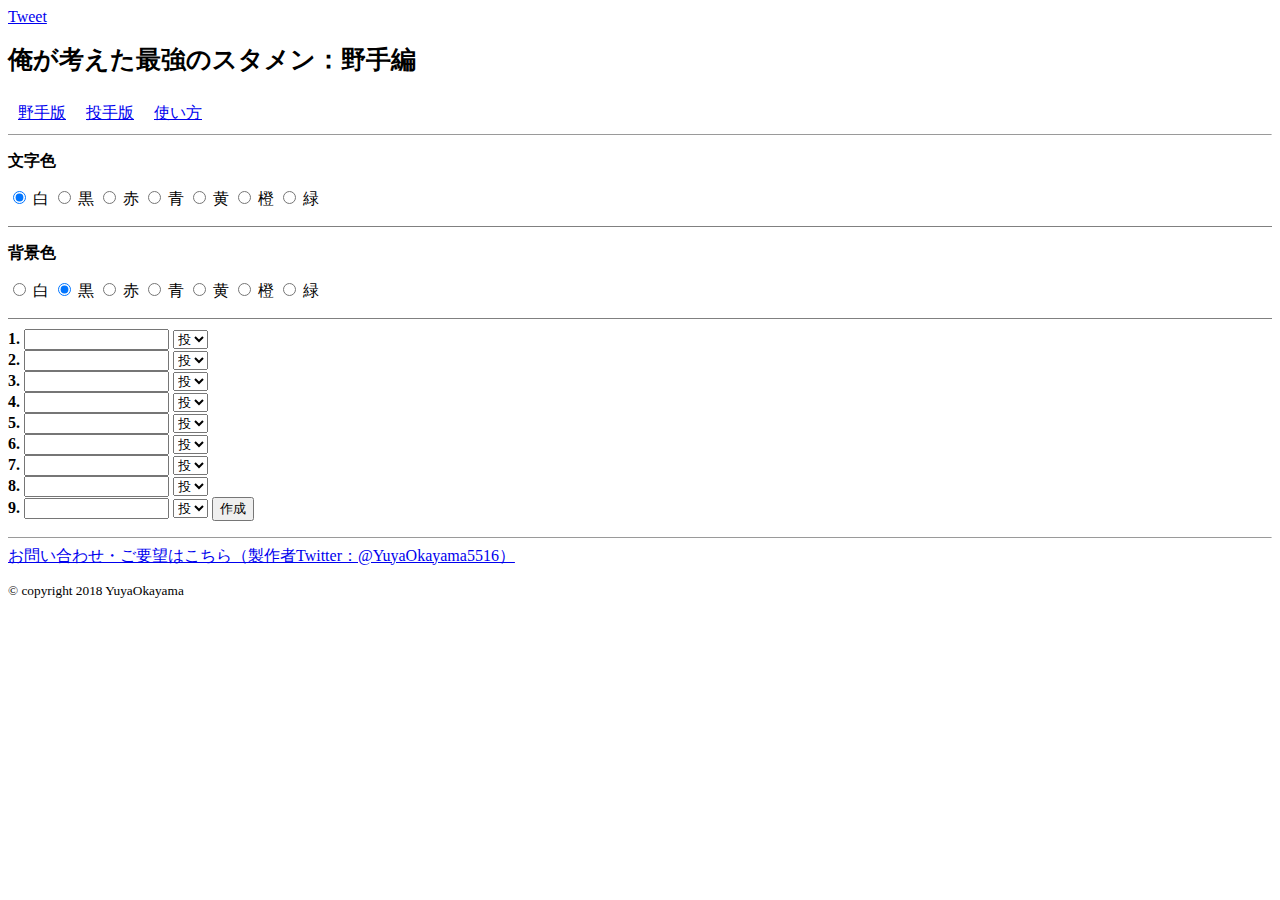
==== index.html @ aa3b5187 "update" ====
<!DOCTYPE = html>
<html lang = "ja">
	<head>
		<script src="http://ajax.googleapis.com/ajax/libs/jquery/1.7.0/jquery.min.js"></script>
		<link rel="stylesheet" type="text/css" href="style.css">
		<meta name="viewport" content="width=device-width, initial-scale=1.0">
		<a href="https://twitter.com/share?ref_src=twsrc%5Etfw" class="twitter-share-button" data-url="https://yuyaokayama.github.io/BaseballOrder/" data-show-count="false">Tweet</a><script async src="https://platform.twitter.com/widgets.js" charset="utf-8"></script>
		<meta charset=utf-8>	
		<title>BaseballOrder</title>
		<h1 class='phone_head'>俺が考えた最強のスタメン<br>&nbsp;&nbsp;&nbsp;&nbsp;～野手編～</h1>
		<h1 class='head'>俺が考えた最強のスタメン：野手編</h1>
		<nav class="head_menu">
			<li><a class="header_fielder" href="index.html">野手版</a></li>
			<li><a class="header_pitcher" href="pitcher/index.html">投手版</a></li>
			<li><a class="header_use" href="howtouse/index.html">使い方</a></li>
		</nav>
	    <style>
	      #canvas {
	        background: white;
	      }
    	</style>
    </head>			
	<body>
		<div class='colorconf'>
			<Hr Size="1">
			<p class='title'>文字色</p>
			<form id="color">
				<input name="color" type="radio" value="white" checked="checked"> 白
				<input name="color" type="radio" value="black"> 黒
				<input name="color" type="radio" value="red"> 赤
				<input name="color" type="radio" value="blue"> 青
				<input name="color" type="radio" value="yellow"> 黄
				<input name="color" type="radio" value="orange"> 橙
				<input name="color" type="radio" value="green"> 緑
			</form>
		</div>
		<div class='colorconf'><p class='title'>背景色</p>
			<form id="bcolor">
				<input name="bcolor" type="radio" value="white"> 白
				<input name="bcolor" type="radio" value="black" checked="checked"> 黒
				<input name="bcolor" type="radio" value="red"> 赤
				<input name="bcolor" type="radio" value="blue"> 青
				<input name="bcolor" type="radio" value="yellow"> 黄
				<input name="bcolor" type="radio" value="orange"> 橙
				<input name="bcolor" type="radio" value="green"> 緑
			</form>
		</div>
		<div class='input'>
		<tr>
			<form class="form" name="form1" id="id_form1" action="">
    		<td align="left"><b> 1.</b></td>
    		<td><input type="text" name="1" id="batter_1" size="15" maxlength="20"></td>
    		<td><select name="position" id="position_1">
					<option value="投">投</option>
					<option value="捕">捕</option>
					<option value="一">一</option>
					<option value="二">二</option>					
					<option value="三">三</option>
					<option value="遊">遊</option>
					<option value="左">左</option>
					<option value="中">中</option>
					<option value="右">右</option>
				</select>
			</td>
    		<br>
    		<td align="left"><b> 2.</b></td>
    		<td><input type="text" name="2" id="batter_2" size=15 maxlength="20"></td>
    		<td><select name="position" id="position_2">
					<option value="投">投</option>
					<option value="捕">捕</option>
					<option value="一">一</option>
					<option value="二">二</option>					
					<option value="三">三</option>
					<option value="遊">遊</option>
					<option value="左">左</option>
					<option value="中">中</option>
					<option value="右">右</option>
				</select>
			</td>    		
    		<br>
    		<td align="left"><b> 3.</b></td>	
    		<td><input type="text" name="3" id="batter_3" size="15" maxlength="20"></td>
    		<td><select name="position" id="position_3">
					<option value="投">投</option>
					<option value="捕">捕</option>
					<option value="一">一</option>
					<option value="二">二</option>					
					<option value="三">三</option>
					<option value="遊">遊</option>
					<option value="左">左</option>
					<option value="中">中</option>
					<option value="右">右</option>
				</select>
			</td>    		
    		<br>
    		<td align="left"><b> 4.</b></td>	
    		<td><input type="text" name="4" id="batter_4" size="15" maxlength="20"></td>
    		<td><select name="position" id="position_4">
					<option value="投">投</option>
					<option value="捕">捕</option>
					<option value="一">一</option>
					<option value="二">二</option>					
					<option value="三">三</option>
					<option value="遊">遊</option>
					<option value="左">左</option>
					<option value="中">中</option>
					<option value="右">右</option>
				</select>
			</td>
    		<br>
    		<td align="left"><b> 5.</b></td>	
    		<td><input type="text" name="5" id="batter_5" size="15" maxlength="20"></td>
    		<td><select name="position" id="position_5">
					<option value="投">投</option>
					<option value="捕">捕</option>
					<option value="一">一</option>
					<option value="二">二</option>					
					<option value="三">三</option>
					<option value="遊">遊</option>
					<option value="左">左</option>
					<option value="中">中</option>
					<option value="右">右</option>
				</select>
			</td>
    		<br>
    		<td align="left"><b> 6.</b></td>	
    		<td><input type="text" name="6" id="batter_6" size="15" maxlength="20"></td>
    		<td><select name="position" id="position_6">
					<option value="投">投</option>
					<option value="捕">捕</option>
					<option value="一">一</option>
					<option value="二">二</option>					
					<option value="三">三</option>
					<option value="遊">遊</option>
					<option value="左">左</option>
					<option value="中">中</option>
					<option value="右">右</option>
				</select>
			</td>    		
    		<br>
    		<td align="left"><b> 7.</b></td>	
    		<td><input type="text" name="7" id="batter_7" size="15" maxlength="20"></td>
    		<td><select name="position" id="position_7">
					<option value="投">投</option>
					<option value="捕">捕</option>
					<option value="一">一</option>
					<option value="二">二</option>					
					<option value="三">三</option>
					<option value="遊">遊</option>
					<option value="左">左</option>
					<option value="中">中</option>
					<option value="右">右</option>
				</select>
			</td>    		
    		<br>
    		<td align="left"><b> 8.</b></td>	
    		<td><input type="text" name="8" id="batter_8" size="15" maxlength="20"></td>
    		<td><select name="position" id="position_8">
					<option value="投">投</option>
					<option value="捕">捕</option>
					<option value="一">一</option>
					<option value="二">二</option>					
					<option value="三">三</option>
					<option value="遊">遊</option>
					<option value="左">左</option>
					<option value="中">中</option>
					<option value="右">右</option>
				</select>
			</td>    		
    		<br>
    		<td align="left"><b> 9.</b></td>	
    		<td><input type="text" name="9" id="batter_9" size="15" maxlength="20"></td>
    		<td><select name="position" id="position_9">
					<option value="投">投</option>
					<option value="捕">捕</option>
					<option value="一">一</option>
					<option value="二">二</option>					
					<option value="三">三</option>
					<option value="遊">遊</option>
					<option value="左">左</option>
					<option value="中">中</option>
					<option value="右">右</option>
				</select>
			</td>
			<input type="button" value="作成" onclick="onButtonClick()" />
			</form>
		</tr>
		</div>
		<div class="img">
			<img id="newImg">
			<input type="button" value="保存" class="save_button" onclick="saveCanvas('jpeg');" />
		</div>
		<br>
		
		<canvas id="canvas" width="320" height="480"></canvas>
		<script type="text/javascript">
			function onButtonClick() {
				var cvs = document.getElementById("canvas");
				var ctx = cvs.getContext("2d");
				var num1 = "1."
				var batter1 =document.forms.id_form1.batter_1.value;
				var position1 = document.forms.id_form1.position_1.value;

				var num2 = "2."
				var batter2 =document.forms.id_form1.batter_2.value;
				var position2 = document.forms.id_form1.position_2.value;

				var num3 = "3."
				var batter3 =document.forms.id_form1.batter_3.value;
				var position3 = document.forms.id_form1.position_3.value

				var num4 = "4."
				var batter4 =document.forms.id_form1.batter_4.value;
				var position4 = document.forms.id_form1.position_4.value;

				var num5 = "5."
				var batter5 =document.forms.id_form1.batter_5.value;
				var position5 = document.forms.id_form1.position_5.value;

				var num6 = "6."
				var batter6 =document.forms.id_form1.batter_6.value;
				var position6 = document.forms.id_form1.position_6.value;

				var num7 = "7."
				var batter7 =document.forms.id_form1.batter_7.value;
				var position7 = document.forms.id_form1.position_7.value;

				var num8 = "8."
				var batter8 =document.forms.id_form1.batter_8.value;
				var position8 = document.forms.id_form1.position_8.value;

				var num9 = "9."
				var batter9 =document.forms.id_form1.batter_9.value;
				var position9 = document.forms.id_form1.position_9.value;

				var back = document.getElementById( "bcolor" ) ;
				var backgroundcolor = back.bcolor;
				var bc = backgroundcolor.value ;				

				ctx.fillStyle = bc;//背景色
				ctx.fillRect(0,0,320,480);//全体に反映

				var element = document.getElementById( "color" ) ;
				var radioNodeList = element.color;
				var fs = radioNodeList.value ;

				ctx.font = "40px Arial"; //フォントを指定
				ctx.fillStyle = fs; //塗り潰し色
				//ctx.fillText(txt,10,100,100); //テキストの最大幅を100pxに指定
				//ctx.strokeStyle = "blue"; //輪郭線の色を青に
				//ctx.strokeText(txt,10,150);     //テキスト輪郭を描画
				ctx.fillText(num1,10,50,100);      //テキストを塗り潰しで描画
				ctx.strokeText(num1,10,50,100)
				ctx.fillText(position1,50,50,100);
				ctx.strokeText(position1,50,50,100);
				ctx.fillText(batter1,150,50,100);
				ctx.strokeText(batter1,150,50,100);

				ctx.fillText(num2,10,100,100);      
				ctx.strokeText(num2,10,100,100)
				ctx.fillText(position2,50,100,100);
				ctx.strokeText(position2,50,100,100);
				ctx.fillText(batter2,150,100,100);
				ctx.strokeText(batter2,150,100,100);

				ctx.fillText(num3,10,150,100);      
				ctx.strokeText(num3,10,150,100)
				ctx.fillText(position3,50,150,100);
				ctx.strokeText(position3,50,150,100);
				ctx.fillText(batter3,150,150,100);
				ctx.strokeText(batter3,150,150,100);

				ctx.fillText(num4,10,200,100);      
				ctx.strokeText(num4,10,200,100)
				ctx.fillText(position4,50,200,100);
				ctx.strokeText(position4,50,200,100);
				ctx.fillText(batter4,150,200,100);
				ctx.strokeText(batter4,150,200,100);

				ctx.fillText(num5,10,250,100);      
				ctx.strokeText(num5,10,250,100)
				ctx.fillText(position5,50,250,100);
				ctx.strokeText(position5,50,250,100);
				ctx.fillText(batter5,150,250,100);
				ctx.strokeText(batter5,150,250,100);

				ctx.fillText(num6,10,300,100);      
				ctx.strokeText(num6,10,300,100)
				ctx.fillText(position6,50,300,100);
				ctx.strokeText(position6,50,300,100);
				ctx.fillText(batter6,150,300,100);
				ctx.strokeText(batter6,150,300,100);

				ctx.fillText(num7,10,350,100);     
				ctx.strokeText(num7,10,350,100)
				ctx.fillText(position7,50,350,100);
				ctx.strokeText(position7,50,350,100);
				ctx.fillText(batter7,150,350,100);
				ctx.strokeText(batter7,150,350,100);

				ctx.fillText(num8,10,400,100);    
				ctx.strokeText(num8,10,400,100)
				ctx.fillText(position8,50,400,100);
				ctx.strokeText(position8,50,400,100);
				ctx.fillText(batter8,150,400,100);
				ctx.strokeText(batter8,150,400,100);

				ctx.fillText(num9,10,450,100); 
				ctx.strokeText(num9,10,450,100)
				ctx.fillText(position9,50,450,100);
				ctx.strokeText(position9,50,450,100);
				ctx.fillText(batter9,150,450,100);
				ctx.strokeText(batter9,150,450,100);

				var jpeg = canvas.toDataURL("image/jpeg");
			  　document.getElementById("newImg").src = jpeg;

			  	$('.save_button').css('display','block');				
			}

							// canvas上のイメージを保存
				function saveCanvas(saveType, cvs, jpeg){
				    

				    var fileName = "order.jpeg";
				    var base64 = canvas.toDataURL("image/jpeg");
				    // base64データをblobに変換
				    var blob = Base64toBlob(base64);
				    // blobデータをa要素を使ってダウンロード
				    saveBlob(blob, fileName);
				}
				 
				// Base64データをBlobデータに変換
				function Base64toBlob(base64)
				{
				    // カンマで分割して以下のようにデータを分ける
				    // tmp[0] : データ形式（data:image/png;base64）
				    // tmp[1] : base64データ（iVBORw0k～）
				    var tmp = base64.split(',');
				    // base64データの文字列をデコード
				    var data = atob(tmp[1]);
				    // tmp[0]の文字列（data:image/png;base64）からコンテンツタイプ（image/png）部分を取得
					var mime = tmp[0].split(':')[1].split(';')[0];
				    //  1文字ごとにUTF-16コードを表す 0から65535 の整数を取得
					var buf = new Uint8Array(data.length);
					for (var i = 0; i < data.length; i++) {
				        buf[i] = data.charCodeAt(i);
				    }
				    // blobデータを作成
					var blob = new Blob([buf], { type: mime });
				    return blob;
				}
				 
				// 画像のダウンロード
				function saveBlob(blob, fileName)
				{
				    var url = (window.URL || window.webkitURL);
				    // ダウンロード用のURL作成
				    var dataUrl = url.createObjectURL(blob);
				    // イベント作成
				    var event = document.createEvent("MouseEvents");
				    event.initMouseEvent("click", true, false, window, 0, 0, 0, 0, 0, false, false, false, false, 0, null);
				    // a要素を作成
				    var a = document.createElementNS("http://www.w3.org/1999/xhtml", "a");
				    // ダウンロード用のURLセット
				    a.href = dataUrl;
				    // ファイル名セット
				    a.download = fileName;
				    // イベントの発火
				    a.dispatchEvent(event);
				}

		</script>		
	</body>
	<footer>
		<Hr Size="1">
		<a href="https://twitter.com/yuyaokayama5516">お問い合わせ・ご要望はこちら（製作者Twitter：@YuyaOkayama5516）</a>
  		<p><small>&copy; copyright 2018 YuyaOkayama</small></p>
	</footer>
</html>
---- style.css ----
h1
{
	text-align: left;
	font-size: 25;
}

.title
{
	font-weight: bold; 
}

.colorconf
{
	border-bottom: solid 1px gray;
	clear: left;
}

.input
{
	padding-top: 10px;
}

canvas
{
	display: none;
}

.phone_head
{
	display: block;
}

.head
{
	display: none;
}

.save_button
{
	display: none;
}

nav>  li {
	list-style: none;
	float:left;
	padding:10px 10px;
	color:#ffffff;
}



.foot_use
{
	position: absolute;
	bottom: 0;
}

@media screen and (min-width: 600px) {
.phone_head{
	display: none;
	float: left;
}
.head
{
	display: block;
}
.form{
		float: left;
		padding-right: 20px;
		font-size: none;
	}
.save_button
{
	float: left;
	position: absolute;
	bottom: 0px;
	right: -50px;
}
.img
{
	float: left;
	position: relative;
}
footer
	{
	clear: left;
	}
}
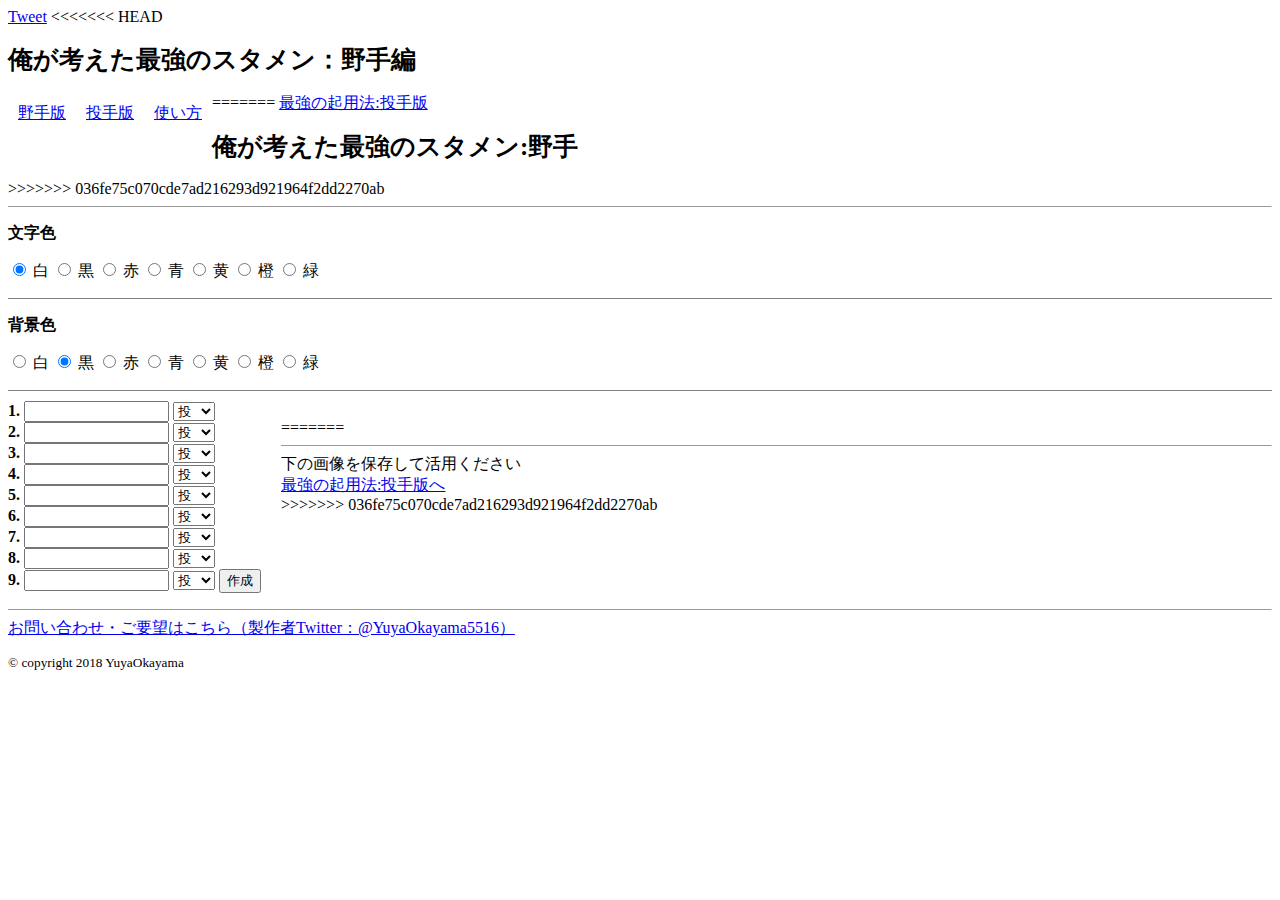
==== commit d52a9268: "衝突対応" ====
--- a/index.html
+++ b/index.html
@@ -5,6 +5,7 @@
 		<link rel="stylesheet" type="text/css" href="style.css">
 		<meta name="viewport" content="width=device-width, initial-scale=1.0">
 		<a href="https://twitter.com/share?ref_src=twsrc%5Etfw" class="twitter-share-button" data-url="https://yuyaokayama.github.io/BaseballOrder/" data-show-count="false">Tweet</a><script async src="https://platform.twitter.com/widgets.js" charset="utf-8"></script>
+<<<<<<< HEAD
 		<meta charset=utf-8>	
 		<title>BaseballOrder</title>
 		<h1 class='phone_head'>俺が考えた最強のスタメン<br>&nbsp;&nbsp;&nbsp;&nbsp;～野手編～</h1>
@@ -14,6 +15,12 @@
 			<li><a class="header_pitcher" href="pitcher/index.html">投手版</a></li>
 			<li><a class="header_use" href="howtouse/index.html">使い方</a></li>
 		</nav>
+=======
+		<meta charset=utf-8>
+		<a href="pitcher/index.html">最強の起用法:投手版</a>	
+		<title>BaseballOrder</title>
+		<h1>俺が考えた最強のスタメン:野手</h1>
+>>>>>>> 036fe75c070cde7ad216293d921964f2dd2270ab
 	    <style>
 	      #canvas {
 	        background: white;
@@ -60,6 +67,7 @@
 					<option value="左">左</option>
 					<option value="中">中</option>
 					<option value="右">右</option>
+					<option value="DH">DH</option>
 				</select>
 			</td>
     		<br>
@@ -75,6 +83,7 @@
 					<option value="左">左</option>
 					<option value="中">中</option>
 					<option value="右">右</option>
+					<option value="DH">DH</option>
 				</select>
 			</td>    		
     		<br>
@@ -90,6 +99,7 @@
 					<option value="左">左</option>
 					<option value="中">中</option>
 					<option value="右">右</option>
+					<option value="DH">DH</option>
 				</select>
 			</td>    		
     		<br>
@@ -105,6 +115,7 @@
 					<option value="左">左</option>
 					<option value="中">中</option>
 					<option value="右">右</option>
+					<option value="DH">DH</option>
 				</select>
 			</td>
     		<br>
@@ -120,6 +131,7 @@
 					<option value="左">左</option>
 					<option value="中">中</option>
 					<option value="右">右</option>
+					<option value="DH">DH</option>
 				</select>
 			</td>
     		<br>
@@ -135,6 +147,7 @@
 					<option value="左">左</option>
 					<option value="中">中</option>
 					<option value="右">右</option>
+					<option value="DH">DH</option>
 				</select>
 			</td>    		
     		<br>
@@ -150,6 +163,7 @@
 					<option value="左">左</option>
 					<option value="中">中</option>
 					<option value="右">右</option>
+					<option value="DH">DH</option>
 				</select>
 			</td>    		
     		<br>
@@ -165,6 +179,7 @@
 					<option value="左">左</option>
 					<option value="中">中</option>
 					<option value="右">右</option>
+					<option value="DH">DH</option>
 				</select>
 			</td>    		
     		<br>
@@ -180,6 +195,7 @@
 					<option value="左">左</option>
 					<option value="中">中</option>
 					<option value="右">右</option>
+					<option value="DH">DH</option>
 				</select>
 			</td>
 			<input type="button" value="作成" onclick="onButtonClick()" />
@@ -318,6 +334,7 @@
 			  	$('.save_button').css('display','block');				
 			}
 
+<<<<<<< HEAD
 							// canvas上のイメージを保存
 				function saveCanvas(saveType, cvs, jpeg){
 				    
@@ -371,6 +388,14 @@
 				}
 
 		</script>		
+=======
+		</script>
+		<Hr Size="1">
+		<div>下の画像を保存して活用ください</div>
+		<div><img id="newImg"></div>
+		<a href="pitcher/index.html">最強の起用法:投手版へ</a>	
+		<div><img id="newImg"></div>		
+>>>>>>> 036fe75c070cde7ad216293d921964f2dd2270ab
 	</body>
 	<footer>
 		<Hr Size="1">
--- a/style.css
+++ b/style.css
@@ -1,88 +1,88 @@
-h1
-{
-	text-align: left;
-	font-size: 25;
-}
-
-.title
-{
-	font-weight: bold; 
-}
-
-.colorconf
-{
-	border-bottom: solid 1px gray;
-	clear: left;
-}
-
-.input
-{
-	padding-top: 10px;
-}
-
-canvas
-{
-	display: none;
-}
-
-.phone_head
-{
-	display: block;
-}
-
-.head
-{
-	display: none;
-}
-
-.save_button
-{
-	display: none;
-}
-
-nav>  li {
-	list-style: none;
-	float:left;
-	padding:10px 10px;
-	color:#ffffff;
-}
-
-
-
-.foot_use
-{
-	position: absolute;
-	bottom: 0;
-}
-
-@media screen and (min-width: 600px) {
-.phone_head{
-	display: none;
-	float: left;
-}
-.head
-{
-	display: block;
-}
-.form{
-		float: left;
-		padding-right: 20px;
-		font-size: none;
-	}
-.save_button
-{
-	float: left;
-	position: absolute;
-	bottom: 0px;
-	right: -50px;
-}
-.img
-{
-	float: left;
-	position: relative;
-}
-footer
-	{
-	clear: left;
-	}
+h1
+{
+	text-align: left;
+	font-size: 25;
+}
+
+.title
+{
+	font-weight: bold; 
+}
+
+.colorconf
+{
+	border-bottom: solid 1px gray;
+	clear: left;
+}
+
+.input
+{
+	padding-top: 10px;
+}
+
+canvas
+{
+	display: none;
+}
+
+.phone_head
+{
+	display: block;
+}
+
+.head
+{
+	display: none;
+}
+
+.save_button
+{
+	display: none;
+}
+
+nav>  li {
+	list-style: none;
+	float:left;
+	padding:10px 10px;
+	color:#ffffff;
+}
+
+
+
+.foot_use
+{
+	position: absolute;
+	bottom: 0;
+}
+
+@media screen and (min-width: 600px) {
+.phone_head{
+	display: none;
+	float: left;
+}
+.head
+{
+	display: block;
+}
+.form{
+		float: left;
+		padding-right: 20px;
+		font-size: none;
+	}
+.save_button
+{
+	float: left;
+	position: absolute;
+	bottom: 0px;
+	right: -50px;
+}
+.img
+{
+	float: left;
+	position: relative;
+}
+footer
+	{
+	clear: left;
+	}
 }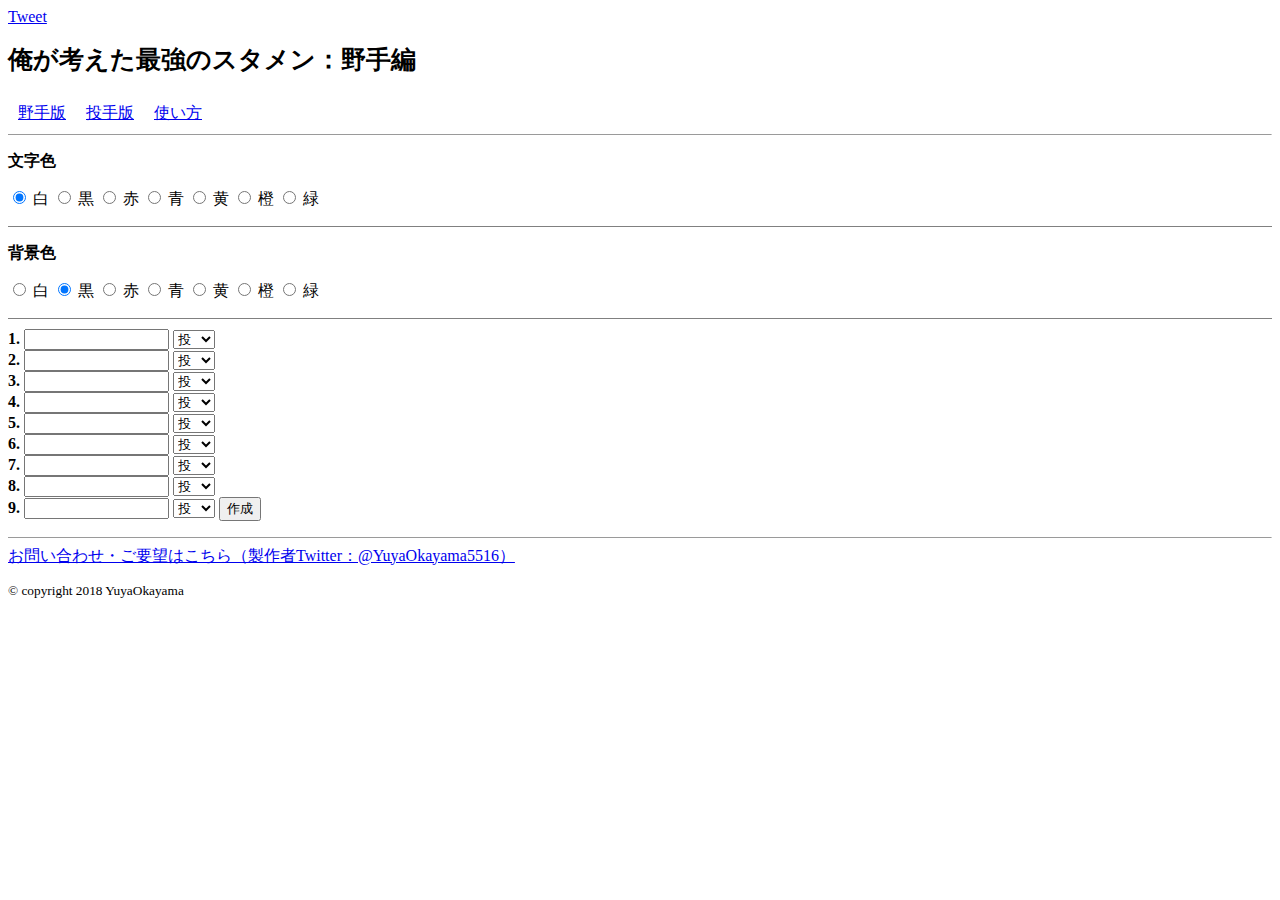
==== commit fe6c195d: "commit" ====
--- a/index.html
+++ b/index.html
@@ -5,7 +5,6 @@
 		<link rel="stylesheet" type="text/css" href="style.css">
 		<meta name="viewport" content="width=device-width, initial-scale=1.0">
 		<a href="https://twitter.com/share?ref_src=twsrc%5Etfw" class="twitter-share-button" data-url="https://yuyaokayama.github.io/BaseballOrder/" data-show-count="false">Tweet</a><script async src="https://platform.twitter.com/widgets.js" charset="utf-8"></script>
-<<<<<<< HEAD
 		<meta charset=utf-8>	
 		<title>BaseballOrder</title>
 		<h1 class='phone_head'>俺が考えた最強のスタメン<br>&nbsp;&nbsp;&nbsp;&nbsp;～野手編～</h1>
@@ -15,12 +14,7 @@
 			<li><a class="header_pitcher" href="pitcher/index.html">投手版</a></li>
 			<li><a class="header_use" href="howtouse/index.html">使い方</a></li>
 		</nav>
-=======
-		<meta charset=utf-8>
-		<a href="pitcher/index.html">最強の起用法:投手版</a>	
-		<title>BaseballOrder</title>
-		<h1>俺が考えた最強のスタメン:野手</h1>
->>>>>>> 036fe75c070cde7ad216293d921964f2dd2270ab
+		
 	    <style>
 	      #canvas {
 	        background: white;
@@ -333,12 +327,9 @@
 
 			  	$('.save_button').css('display','block');				
 			}
-
-<<<<<<< HEAD
 							// canvas上のイメージを保存
 				function saveCanvas(saveType, cvs, jpeg){
 				    
-
 				    var fileName = "order.jpeg";
 				    var base64 = canvas.toDataURL("image/jpeg");
 				    // base64データをblobに変換
@@ -387,15 +378,7 @@
 				    a.dispatchEvent(event);
 				}
 
-		</script>		
-=======
-		</script>
-		<Hr Size="1">
-		<div>下の画像を保存して活用ください</div>
-		<div><img id="newImg"></div>
-		<a href="pitcher/index.html">最強の起用法:投手版へ</a>	
-		<div><img id="newImg"></div>		
->>>>>>> 036fe75c070cde7ad216293d921964f2dd2270ab
+		</script>	
 	</body>
 	<footer>
 		<Hr Size="1">
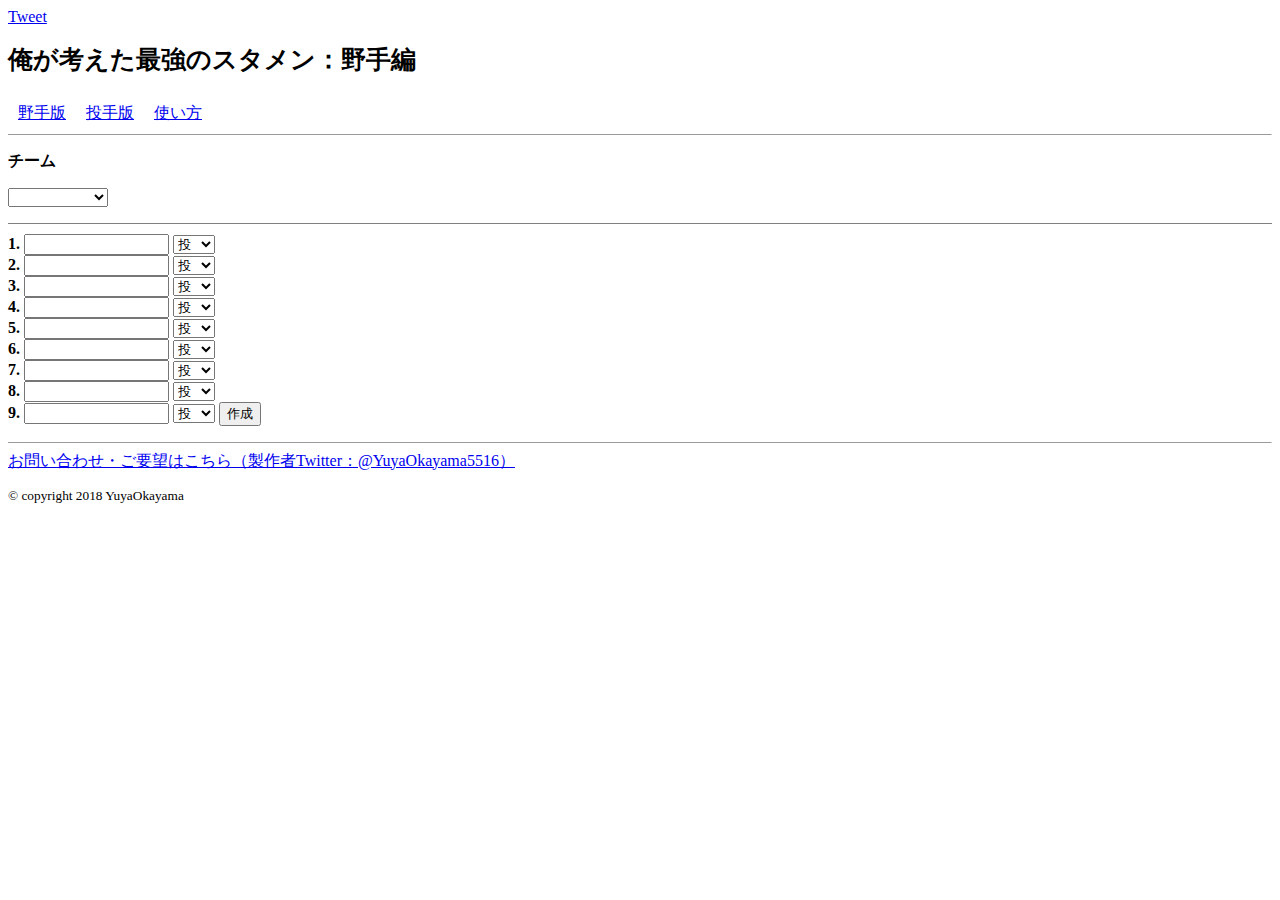
==== commit 697db0c2: "choose teams" ====
--- a/index.html
+++ b/index.html
@@ -24,26 +24,25 @@
 	<body>
 		<div class='colorconf'>
 			<Hr Size="1">
-			<p class='title'>文字色</p>
+			<p class='title'>チーム</p>
 			<form id="color">
-				<input name="color" type="radio" value="white" checked="checked"> 白
-				<input name="color" type="radio" value="black"> 黒
-				<input name="color" type="radio" value="red"> 赤
-				<input name="color" type="radio" value="blue"> 青
-				<input name="color" type="radio" value="yellow"> 黄
-				<input name="color" type="radio" value="orange"> 橙
-				<input name="color" type="radio" value="green"> 緑
-			</form>
-		</div>
-		<div class='colorconf'><p class='title'>背景色</p>
-			<form id="bcolor">
-				<input name="bcolor" type="radio" value="white"> 白
-				<input name="bcolor" type="radio" value="black" checked="checked"> 黒
-				<input name="bcolor" type="radio" value="red"> 赤
-				<input name="bcolor" type="radio" value="blue"> 青
-				<input name="bcolor" type="radio" value="yellow"> 黄
-				<input name="bcolor" type="radio" value="orange"> 橙
-				<input name="bcolor" type="radio" value="green"> 緑
+				<td>
+					<select name="color" id="cvscolor">
+						<option value="white,black"> </option>
+						<option value="#FFFFFF,#F97709">巨人</option>
+						<option value="#000000,#FFE201">阪神</option>
+						<option value="#FFFFFF,#FF2B06">広島</option>
+						<option value="#FFFFFF,#002569">中日</option>
+						<option value="#FFFFFF,#0055A5">横浜</optioon>
+						<option value="#0F1350,#00AB5C">ヤクルト</option>
+						<option value="#000000,#F5C700">ソフトバンク</option>
+						<option value="#E2D69E,#000019">オリックス</option>
+						<option value="#FFFFFF,#4C7B98">日本ハム</option>
+						<option value="#FFFFFF,#221815"> ロッテ</option>
+						<option value="#FFFFFF,#1F366A"> 西武</option>
+						<option value="#FFFFFF,#860010"> 楽天</option>
+					</select>
+				</td>
 			</form>
 		</div>
 		<div class='input'>
@@ -243,22 +242,16 @@
 				var batter9 =document.forms.id_form1.batter_9.value;
 				var position9 = document.forms.id_form1.position_9.value;
 
-				var back = document.getElementById( "bcolor" ) ;
-				var backgroundcolor = back.bcolor;
-				var bc = backgroundcolor.value ;				
-
+				var element = document.getElementById( "color" ) ;
+				var radioNodeList = element.color;
+				var bc = document.forms.color.cvscolor.value.split(',')[1];
 				ctx.fillStyle = bc;//背景色
 				ctx.fillRect(0,0,320,480);//全体に反映
 
-				var element = document.getElementById( "color" ) ;
-				var radioNodeList = element.color;
-				var fs = radioNodeList.value ;
-
+				var fs = document.forms.color.cvscolor.value.split(',')[0];
 				ctx.font = "40px Arial"; //フォントを指定
 				ctx.fillStyle = fs; //塗り潰し色
-				//ctx.fillText(txt,10,100,100); //テキストの最大幅を100pxに指定
-				//ctx.strokeStyle = "blue"; //輪郭線の色を青に
-				//ctx.strokeText(txt,10,150);     //テキスト輪郭を描画
+				
 				ctx.fillText(num1,10,50,100);      //テキストを塗り潰しで描画
 				ctx.strokeText(num1,10,50,100)
 				ctx.fillText(position1,50,50,100);
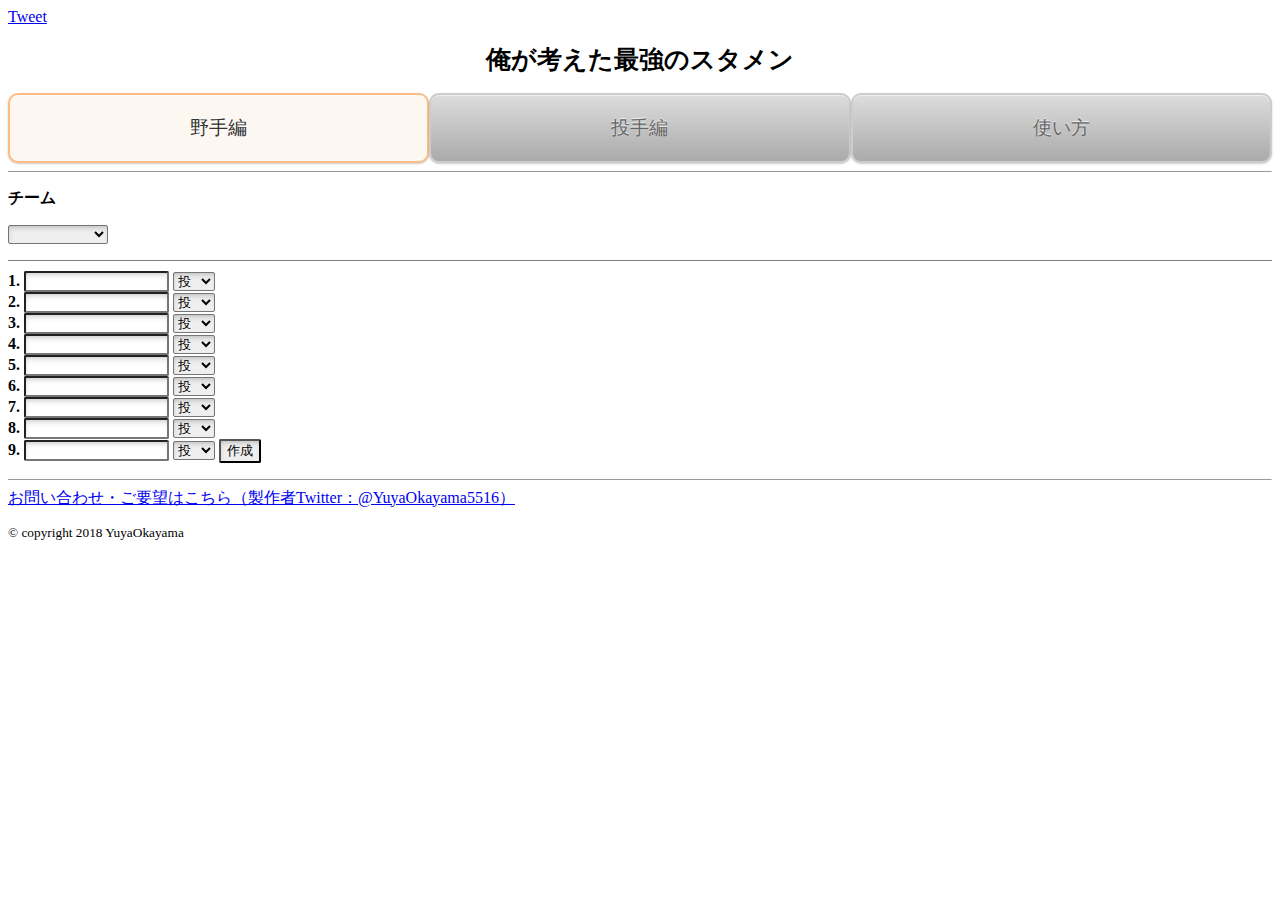
==== commit 5339b39b: "be like SPA" ====
--- a/index.html
+++ b/index.html
@@ -7,13 +7,13 @@
 		<a href="https://twitter.com/share?ref_src=twsrc%5Etfw" class="twitter-share-button" data-url="https://yuyaokayama.github.io/BaseballOrder/" data-show-count="false">Tweet</a><script async src="https://platform.twitter.com/widgets.js" charset="utf-8"></script>
 		<meta charset=utf-8>	
 		<title>BaseballOrder</title>
-		<h1 class='phone_head'>俺が考えた最強のスタメン<br>&nbsp;&nbsp;&nbsp;&nbsp;～野手編～</h1>
-		<h1 class='head'>俺が考えた最強のスタメン：野手編</h1>
-		<nav class="head_menu">
-			<li><a class="header_fielder" href="index.html">野手版</a></li>
-			<li><a class="header_pitcher" href="pitcher/index.html">投手版</a></li>
-			<li><a class="header_use" href="howtouse/index.html">使い方</a></li>
-		</nav>
+		<h1 class='phone_head'>俺が考えた最強のスタメン</h1>
+		<h1 class='head'>俺が考えた最強のスタメン</h1>
+		<div class="ChangeElem_Btn_Content">
+		      <button class="ChangeElem_Btn">野手編</button>
+		      <button class="ChangeElem_Btn">投手編</button>
+		      <button class="ChangeElem_Btn">使い方</button>
+    	</div>
 		
 	    <style>
 	      #canvas {
@@ -22,356 +22,724 @@
     	</style>
     </head>			
 	<body>
-		<div class='colorconf'>
-			<Hr Size="1">
-			<p class='title'>チーム</p>
-			<form id="color">
-				<td>
-					<select name="color" id="cvscolor">
-						<option value="white,black"> </option>
-						<option value="#FFFFFF,#F97709">巨人</option>
-						<option value="#000000,#FFE201">阪神</option>
-						<option value="#FFFFFF,#FF2B06">広島</option>
-						<option value="#FFFFFF,#002569">中日</option>
-						<option value="#FFFFFF,#0055A5">横浜</optioon>
-						<option value="#0F1350,#00AB5C">ヤクルト</option>
-						<option value="#000000,#F5C700">ソフトバンク</option>
-						<option value="#E2D69E,#000019">オリックス</option>
-						<option value="#FFFFFF,#4C7B98">日本ハム</option>
-						<option value="#FFFFFF,#221815"> ロッテ</option>
-						<option value="#FFFFFF,#1F366A"> 西武</option>
-						<option value="#FFFFFF,#860010"> 楽天</option>
-					</select>
-				</td>
-			</form>
+	<!--////////
+		//野手//
+		/////// -->
+		<div>
+			<div class="ChangeElem_Panel">
+				<div class='colorconf'>
+					<Hr Size="1">
+					<p class='title'>チーム</p>
+					<form id="color">
+						<td>
+							<select name="color" id="cvscolor">
+								<option value="white,black"> </option>
+								<option value="#FFFFFF,#F97709">巨人</option>
+								<option value="#000000,#FFE201">阪神</option>
+								<option value="#FFFFFF,#FF2B06">広島</option>
+								<option value="#FFFFFF,#002569">中日</option>
+								<option value="#FFFFFF,#0055A5">横浜</optioon>
+								<option value="#0F1350,#00AB5C">ヤクルト</option>
+								<option value="#000000,#F5C700">ソフトバンク</option>
+								<option value="#E2D69E,#000019">オリックス</option>
+								<option value="#FFFFFF,#4C7B98">日本ハム</option>
+								<option value="#FFFFFF,#221815"> ロッテ</option>
+								<option value="#FFFFFF,#1F366A"> 西武</option>
+								<option value="#FFFFFF,#860010"> 楽天</option>
+							</select>
+						</td>
+					</form>
+				</div>
+				<div class='input'>
+				<tr>
+					<form class="form" name="form1" id="id_form1" action="">
+		    		<td align="left"><b> 1.</b></td>
+		    		<td><input type="text" name="1" id="batter_1" size="15" maxlength="20"></td>
+		    		<td><select name="position" id="position_1">
+							<option value="投">投</option>
+							<option value="捕">捕</option>
+							<option value="一">一</option>
+							<option value="二">二</option>					
+							<option value="三">三</option>
+							<option value="遊">遊</option>
+							<option value="左">左</option>
+							<option value="中">中</option>
+							<option value="右">右</option>
+							<option value="DH">DH</option>
+						</select>
+					</td>
+		    		<br>
+		    		<td align="left"><b> 2.</b></td>
+		    		<td><input type="text" name="2" id="batter_2" size=15 maxlength="20"></td>
+		    		<td><select name="position" id="position_2">
+							<option value="投">投</option>
+							<option value="捕">捕</option>
+							<option value="一">一</option>
+							<option value="二">二</option>					
+							<option value="三">三</option>
+							<option value="遊">遊</option>
+							<option value="左">左</option>
+							<option value="中">中</option>
+							<option value="右">右</option>
+							<option value="DH">DH</option>
+						</select>
+					</td>    		
+		    		<br>
+		    		<td align="left"><b> 3.</b></td>	
+		    		<td><input type="text" name="3" id="batter_3" size="15" maxlength="20"></td>
+		    		<td><select name="position" id="position_3">
+							<option value="投">投</option>
+							<option value="捕">捕</option>
+							<option value="一">一</option>
+							<option value="二">二</option>					
+							<option value="三">三</option>
+							<option value="遊">遊</option>
+							<option value="左">左</option>
+							<option value="中">中</option>
+							<option value="右">右</option>
+							<option value="DH">DH</option>
+						</select>
+					</td>    		
+		    		<br>
+		    		<td align="left"><b> 4.</b></td>	
+		    		<td><input type="text" name="4" id="batter_4" size="15" maxlength="20"></td>
+		    		<td><select name="position" id="position_4">
+							<option value="投">投</option>
+							<option value="捕">捕</option>
+							<option value="一">一</option>
+							<option value="二">二</option>					
+							<option value="三">三</option>
+							<option value="遊">遊</option>
+							<option value="左">左</option>
+							<option value="中">中</option>
+							<option value="右">右</option>
+							<option value="DH">DH</option>
+						</select>
+					</td>
+		    		<br>
+		    		<td align="left"><b> 5.</b></td>	
+		    		<td><input type="text" name="5" id="batter_5" size="15" maxlength="20"></td>
+		    		<td><select name="position" id="position_5">
+							<option value="投">投</option>
+							<option value="捕">捕</option>
+							<option value="一">一</option>
+							<option value="二">二</option>					
+							<option value="三">三</option>
+							<option value="遊">遊</option>
+							<option value="左">左</option>
+							<option value="中">中</option>
+							<option value="右">右</option>
+							<option value="DH">DH</option>
+						</select>
+					</td>
+		    		<br>
+		    		<td align="left"><b> 6.</b></td>	
+		    		<td><input type="text" name="6" id="batter_6" size="15" maxlength="20"></td>
+		    		<td><select name="position" id="position_6">
+							<option value="投">投</option>
+							<option value="捕">捕</option>
+							<option value="一">一</option>
+							<option value="二">二</option>					
+							<option value="三">三</option>
+							<option value="遊">遊</option>
+							<option value="左">左</option>
+							<option value="中">中</option>
+							<option value="右">右</option>
+							<option value="DH">DH</option>
+						</select>
+					</td>    		
+		    		<br>
+		    		<td align="left"><b> 7.</b></td>	
+		    		<td><input type="text" name="7" id="batter_7" size="15" maxlength="20"></td>
+		    		<td><select name="position" id="position_7">
+							<option value="投">投</option>
+							<option value="捕">捕</option>
+							<option value="一">一</option>
+							<option value="二">二</option>					
+							<option value="三">三</option>
+							<option value="遊">遊</option>
+							<option value="左">左</option>
+							<option value="中">中</option>
+							<option value="右">右</option>
+							<option value="DH">DH</option>
+						</select>
+					</td>    		
+		    		<br>
+		    		<td align="left"><b> 8.</b></td>	
+		    		<td><input type="text" name="8" id="batter_8" size="15" maxlength="20"></td>
+		    		<td><select name="position" id="position_8">
+							<option value="投">投</option>
+							<option value="捕">捕</option>
+							<option value="一">一</option>
+							<option value="二">二</option>					
+							<option value="三">三</option>
+							<option value="遊">遊</option>
+							<option value="左">左</option>
+							<option value="中">中</option>
+							<option value="右">右</option>
+							<option value="DH">DH</option>
+						</select>
+					</td>    		
+		    		<br>
+		    		<td align="left"><b> 9.</b></td>	
+		    		<td><input type="text" name="9" id="batter_9" size="15" maxlength="20"></td>
+		    		<td><select name="position" id="position_9">
+							<option value="投">投</option>
+							<option value="捕">捕</option>
+							<option value="一">一</option>
+							<option value="二">二</option>					
+							<option value="三">三</option>
+							<option value="遊">遊</option>
+							<option value="左">左</option>
+							<option value="中">中</option>
+							<option value="右">右</option>
+							<option value="DH">DH</option>
+						</select>
+					</td>
+					<input type="button" value="作成" onclick="onButtonClickFielder()" />
+					</form>
+				</tr>
+				</div>
+				<div class="img">
+					<img id="newImg">
+					<input type="button" value="保存" class="fielder_save_button" onclick="saveCanvas('jpeg');" />
+				</div>
+				<br>
+				
+				<canvas class="canvas" id="canvas" width="320" height="480"></canvas>
+				<script type="text/javascript">
+					$(function () {
+					  /*初期表示*/
+					  $('.ChangeElem_Panel').hide();
+					  $('.ChangeElem_Panel').eq(0).show();
+					  $('.ChangeElem_Btn').eq(0).addClass('is-active');
+					  /*クリックイベント*/
+					  $('.ChangeElem_Btn').each(function () {
+					    $(this).on('click', function () {
+					      var index = $('.ChangeElem_Btn').index(this);
+					      $('.ChangeElem_Btn').removeClass('is-active');
+					      $(this).addClass('is-active');
+					      $('.ChangeElem_Panel').hide();
+					      $('.ChangeElem_Panel').eq(index).show();
+					    });
+					  });
+					});
+
+
+					function onButtonClickFielder() {
+						var cvs = document.getElementById("canvas");
+						var ctx = cvs.getContext("2d");
+						var num1 = "1."
+						var batter1 =document.forms.id_form1.batter_1.value;
+						var position1 = document.forms.id_form1.position_1.value;
+
+						var num2 = "2."
+						var batter2 =document.forms.id_form1.batter_2.value;
+						var position2 = document.forms.id_form1.position_2.value;
+
+						var num3 = "3."
+						var batter3 =document.forms.id_form1.batter_3.value;
+						var position3 = document.forms.id_form1.position_3.value
+
+						var num4 = "4."
+						var batter4 =document.forms.id_form1.batter_4.value;
+						var position4 = document.forms.id_form1.position_4.value;
+
+						var num5 = "5."
+						var batter5 =document.forms.id_form1.batter_5.value;
+						var position5 = document.forms.id_form1.position_5.value;
+
+						var num6 = "6."
+						var batter6 =document.forms.id_form1.batter_6.value;
+						var position6 = document.forms.id_form1.position_6.value;
+
+						var num7 = "7."
+						var batter7 =document.forms.id_form1.batter_7.value;
+						var position7 = document.forms.id_form1.position_7.value;
+
+						var num8 = "8."
+						var batter8 =document.forms.id_form1.batter_8.value;
+						var position8 = document.forms.id_form1.position_8.value;
+
+						var num9 = "9."
+						var batter9 =document.forms.id_form1.batter_9.value;
+						var position9 = document.forms.id_form1.position_9.value;
+
+						var element = document.getElementById( "color" ) ;
+						var radioNodeList = element.color;
+						var bc = document.forms.color.cvscolor.value.split(',')[1];
+						ctx.fillStyle = bc;//背景色
+						ctx.fillRect(0,0,320,480);//全体に反映
+
+						var fs = document.forms.color.cvscolor.value.split(',')[0];
+						ctx.font = "40px Arial"; //フォントを指定
+						ctx.fillStyle = fs; //塗り潰し色
+						
+						ctx.fillText(num1,10,50,100);      //テキストを塗り潰しで描画
+						ctx.strokeText(num1,10,50,100)
+						ctx.fillText(position1,50,50,100);
+						ctx.strokeText(position1,50,50,100);
+						ctx.fillText(batter1,150,50,100);
+						ctx.strokeText(batter1,150,50,100);
+
+						ctx.fillText(num2,10,100,100);      
+						ctx.strokeText(num2,10,100,100)
+						ctx.fillText(position2,50,100,100);
+						ctx.strokeText(position2,50,100,100);
+						ctx.fillText(batter2,150,100,100);
+						ctx.strokeText(batter2,150,100,100);
+
+						ctx.fillText(num3,10,150,100);      
+						ctx.strokeText(num3,10,150,100)
+						ctx.fillText(position3,50,150,100);
+						ctx.strokeText(position3,50,150,100);
+						ctx.fillText(batter3,150,150,100);
+						ctx.strokeText(batter3,150,150,100);
+
+						ctx.fillText(num4,10,200,100);      
+						ctx.strokeText(num4,10,200,100)
+						ctx.fillText(position4,50,200,100);
+						ctx.strokeText(position4,50,200,100);
+						ctx.fillText(batter4,150,200,100);
+						ctx.strokeText(batter4,150,200,100);
+
+						ctx.fillText(num5,10,250,100);      
+						ctx.strokeText(num5,10,250,100)
+						ctx.fillText(position5,50,250,100);
+						ctx.strokeText(position5,50,250,100);
+						ctx.fillText(batter5,150,250,100);
+						ctx.strokeText(batter5,150,250,100);
+
+						ctx.fillText(num6,10,300,100);      
+						ctx.strokeText(num6,10,300,100)
+						ctx.fillText(position6,50,300,100);
+						ctx.strokeText(position6,50,300,100);
+						ctx.fillText(batter6,150,300,100);
+						ctx.strokeText(batter6,150,300,100);
+
+						ctx.fillText(num7,10,350,100);     
+						ctx.strokeText(num7,10,350,100)
+						ctx.fillText(position7,50,350,100);
+						ctx.strokeText(position7,50,350,100);
+						ctx.fillText(batter7,150,350,100);
+						ctx.strokeText(batter7,150,350,100);
+
+						ctx.fillText(num8,10,400,100);    
+						ctx.strokeText(num8,10,400,100)
+						ctx.fillText(position8,50,400,100);
+						ctx.strokeText(position8,50,400,100);
+						ctx.fillText(batter8,150,400,100);
+						ctx.strokeText(batter8,150,400,100);
+
+						ctx.fillText(num9,10,450,100); 
+						ctx.strokeText(num9,10,450,100)
+						ctx.fillText(position9,50,450,100);
+						ctx.strokeText(position9,50,450,100);
+						ctx.fillText(batter9,150,450,100);
+						ctx.strokeText(batter9,150,450,100);
+
+						var jpeg = canvas.toDataURL("image/jpeg");
+					  　document.getElementById("newImg").src = jpeg;
+
+					  	$('.fielder_save_button').css('display','block');				
+					}
+									// canvas上のイメージを保存
+						function saveCanvas(saveType, cvs, jpeg){
+						    
+						    var fileName = "order.jpeg";
+						    var base64 = canvas.toDataURL("image/jpeg");
+						    // base64データをblobに変換
+						    var blob = Base64toBlob(base64);
+						    // blobデータをa要素を使ってダウンロード
+						    saveBlob(blob, fileName);
+						}
+						 
+						// Base64データをBlobデータに変換
+						function Base64toBlob(base64)
+						{
+						    // カンマで分割して以下のようにデータを分ける
+						    // tmp[0] : データ形式（data:image/png;base64）
+						    // tmp[1] : base64データ（iVBORw0k～）
+						    var tmp = base64.split(',');
+						    // base64データの文字列をデコード
+						    var data = atob(tmp[1]);
+						    // tmp[0]の文字列（data:image/png;base64）からコンテンツタイプ（image/png）部分を取得
+							var mime = tmp[0].split(':')[1].split(';')[0];
+						    //  1文字ごとにUTF-16コードを表す 0から65535 の整数を取得
+							var buf = new Uint8Array(data.length);
+							for (var i = 0; i < data.length; i++) {
+						        buf[i] = data.charCodeAt(i);
+						    }
+						    // blobデータを作成
+							var blob = new Blob([buf], { type: mime });
+						    return blob;
+						}
+						 
+						// 画像のダウンロード
+						function saveBlob(blob, fileName)
+						{
+						    var url = (window.URL || window.webkitURL);
+						    // ダウンロード用のURL作成
+						    var dataUrl = url.createObjectURL(blob);
+						    // イベント作成
+						    var event = document.createEvent("MouseEvents");
+						    event.initMouseEvent("click", true, false, window, 0, 0, 0, 0, 0, false, false, false, false, 0, null);
+						    // a要素を作成
+						    var a = document.createElementNS("http://www.w3.org/1999/xhtml", "a");
+						    // ダウンロード用のURLセット
+						    a.href = dataUrl;
+						    // ファイル名セット
+						    a.download = fileName;
+						    // イベントの発火
+						    a.dispatchEvent(event);
+						}
+
+				</script>
+			</div>
+				<!--////////
+					//投手//
+					/////// -->
+			<div class="ChangeElem_Panel">
+				<div class='colorconf'>
+					<Hr Size="1">
+					<p class='title'>チーム</p>
+					<form id="color">
+						<td>
+							<select name="color" id="cvscolor">
+								<option value="white,black"> </option>
+								<option value="#FFFFFF,#F97709">巨人</option>
+								<option value="#000000,#FFE201">阪神</option>
+								<option value="#FFFFFF,#FF2B06">広島</option>
+								<option value="#FFFFFF,#002569">中日</option>
+								<option value="#FFFFFF,#0055A5">横浜</optioon>
+								<option value="#0F1350,#00AB5C">ヤクルト</option>
+								<option value="#000000,#F5C700">ソフトバンク</option>
+								<option value="#E2D69E,#000019">オリックス</option>
+								<option value="#FFFFFF,#4C7B98">日本ハム</option>
+								<option value="#FFFFFF,#221815"> ロッテ</option>
+								<option value="#FFFFFF,#1F366A"> 西武</option>
+								<option value="#FFFFFF,#860010"> 楽天</option>
+							</select>
+						</td>
+					</form>
+				</div>
+				<tr>
+				<div class='input'>
+					<form class="form" name="form2" id="id_form2" action="">
+					ローテーション
+					<br>
+		    		<td align="left"><b> 1.</b></td>
+		    		<td><input type="text" name="1" id="starter_1" size="15" maxlength="20"></td>
+		    		<td><select name="hand" id="hand_1">
+							<option value=""></option>
+							<option value="右">右</option>
+							<option value="左">左</option>
+						</select>
+					</td>
+					<br>
+					<td align="left"><b> 2.</b></td>
+		    		<td><input type="text" name="2" id="starter_2" size="15" maxlength="20"></td>
+		    		<td><select name="hand" id="hand_2">
+							<option value=""></option>
+							<option value="右">右</option>
+							<option value="左">左</option>
+						</select>
+					</td>
+					<br>
+					<td align="left"><b> 3.</b></td>
+		    		<td><input type="text" name="3" id="starter_3" size="15" maxlength="20"></td>
+		    		<td><select name="hand" id="hand_3">
+							<option value=""></option>
+							<option value="右">右</option>
+							<option value="左">左</option>
+						</select>
+					</td>
+					<br>
+					<td align="left"><b> 4.</b></td>
+		    		<td><input type="text" name="4" id="starter_4" size="15" maxlength="20"></td>
+		    		<td><select name="hand" id="hand_4">
+							<option value=""></option>
+							<option value="右">右</option>
+							<option value="左">左</option>
+						</select>
+					</td>
+					<br>
+					<td align="left"><b> 5.</b></td>
+		    		<td><input type="text" name="5" id="starter_5" size="15" maxlength="20"></td>
+		    		<td><select name="hand" id="hand_5">
+							<option value=""></option>
+							<option value="右">右</option>
+							<option value="左">左</option>
+						</select>
+					</td>
+					<br>
+					<td align="left"><b> 6.</b></td>
+		    		<td><input type="text" name="6" id="starter_6" size="15" maxlength="20"></td>
+		    		<td><select name="hand" id="hand_6">
+							<option value=""></option>
+							<option value="右">右</option>
+							<option value="左">左</option>
+						</select>
+					</td>
+					<br><br>
+					勝ち継投
+					<br>
+		    		<td align="left"><b> 7回.</b></td>
+		    		<td><input type="text" name="7" id="reliever_1" size="15" maxlength="20"></td>
+		    		<td><select name="hand" id="hand_7">
+							<option value=""></option>
+							<option value="右">右</option>
+							<option value="左">左</option>
+						</select>
+					</td>
+					<br>
+					<td align="left"><b> 8回.</b></td>
+		    		<td><input type="text" name="8" id="reliever_2" size="15" maxlength="20"></td>
+		    		<td><select name="hand" id="hand_8">
+							<option value=""></option>
+							<option value="右">右</option>
+							<option value="左">左</option>
+						</select>
+					</td>
+					<br>
+					<td align="left"><b> 9回.</b></td>
+		    		<td><input type="text" name="9" id="reliever_3" size="15" maxlength="20"></td>
+		    		<td><select name="hand" id="hand_9">
+							<option value=""></option>
+							<option value="右">右</option>
+							<option value="左">左</option>
+						</select>
+					</td>
+					<input type="button" value="作成" onclick="onButtonClickPitcher();" />
+					</form>
+				</div>
+			</tr>
+				<div class="img2">
+					<img id="newImg2">
+					<input type="button" value="保存" class="pitcher_save_button" onclick="saveCanvasPitcher('jpeg');" />
+				</div>
+				<canvas class="canvas" id="canvas2" width="320" height="480"></canvas>
+				<script type="text/javascript">
+					$(function () {
+					  /*初期表示*/
+					  $('.ChangeElem_Panel').hide();
+					  $('.ChangeElem_Panel').eq(0).show();
+					  $('.ChangeElem_Btn').eq(0).addClass('is-active');
+					  /*クリックイベント*/
+					  $('.ChangeElem_Btn').each(function () {
+					    $(this).on('click', function () {
+					      var index = $('.ChangeElem_Btn').index(this);
+					      $('.ChangeElem_Btn').removeClass('is-active');
+					      $(this).addClass('is-active');
+					      $('.ChangeElem_Panel').hide();
+					      $('.ChangeElem_Panel').eq(index).show();
+					    });
+					  });
+					});
+
+					function onButtonClickPitcher() {
+						var cvs2 = document.getElementById("canvas2");
+						var ctx2 = cvs2.getContext("2d");
+
+						var num1 = "1."
+						var starter1 =document.forms.id_form2.starter_1.value;
+						var hand1 = document.forms.id_form2.hand_1.value;
+
+						var num2 = "2."
+						var starter2 =document.forms.id_form2.starter_2.value;
+						var hand2 = document.forms.id_form2.hand_2.value;
+
+						var num3 = "3."
+						var starter3 =document.forms.id_form2.starter_3.value;
+						var hand3 = document.forms.id_form2.hand_3.value;
+
+						var num4 = "4."
+						var starter4 =document.forms.id_form2.starter_4.value;
+						var hand4 = document.forms.id_form2.hand_4.value;
+
+						var num5 = "5."
+						var starter5 =document.forms.id_form2.starter_5.value;
+						var hand5 = document.forms.id_form2.hand_5.value;
+
+						var num6 = "6."
+						var starter6 =document.forms.id_form2.starter_6.value;
+						var hand6 = document.forms.id_form2.hand_6.value;
+
+						var innings7 = "7回"
+						var reliever1 =document.forms.id_form2.reliever_1.value;
+						var hand7 = document.forms.id_form2.hand_7.value;
+
+						var innings8 = "8回"
+						var reliever2 =document.forms.id_form2.reliever_2.value;
+						var hand8 = document.forms.id_form2.hand_8.value;
+
+						var innings9 = "9回"
+						var reliever3 =document.forms.id_form2.reliever_3.value;
+						var hand9 = document.forms.id_form2.hand_9.value;			
+
+						var element = document.getElementById( "color" ) ;
+						var radioNodeList = element.color;
+						var bc = document.forms.color.cvscolor.value.split(',')[1];
+						ctx2.fillStyle = bc;//背景色
+						ctx2.fillRect(0,0,320,480);//全体に反映
+
+						var fs = document.forms.color.cvscolor.value.split(',')[0];
+						ctx2.font = "40px Arial"; //フォントを指定
+						ctx2.fillStyle = fs; //塗り潰し色
+
+						ctx2.fillText(num1,10,50,100);
+						ctx2.strokeText(num1,10,50,100);
+						ctx2.fillText(starter1,100,50,100);
+						ctx2.strokeText(starter1,100,50,100);
+						ctx2.fillText(hand1,260,50,100);
+						ctx2.strokeText(hand1,260,50,100);
+
+						ctx2.fillText(num2,10,100,100);
+						ctx2.strokeText(num2,10,100,100);
+						ctx2.fillText(starter2,100,100,100);
+						ctx2.strokeText(starter2,100,100,100);
+						ctx2.fillText(hand2,260,100,100);
+						ctx2.strokeText(hand2,260,100,100);
+
+						ctx2.fillText(num3,10,150,100);
+						ctx2.strokeText(num3,10,150,100);
+						ctx2.fillText(starter3,100,150,100);
+						ctx2.strokeText(starter3,100,150,100);
+						ctx2.fillText(hand3,260,150,100);
+						ctx2.strokeText(hand3,260,150,100);
+
+						ctx2.fillText(num4,10,200,100);
+						ctx2.strokeText(num4,10,200,100);
+						ctx2.fillText(starter4,100,200,100);
+						ctx2.strokeText(starter4,100,200,100);
+						ctx2.fillText(hand4,260,200,100);
+						ctx2.strokeText(hand4,260,200,100);
+
+						ctx2.fillText(num5,10,250,100);
+						ctx2.strokeText(num5,10,250,100);
+						ctx2.fillText(starter5,100,250,100);
+						ctx2.strokeText(starter5,100,250,100);
+						ctx2.fillText(hand5,260,250,100);
+						ctx2.strokeText(hand5,260,250,100);
+
+						ctx2.fillText(num6,10,300,100);
+						ctx2.strokeText(num6,10,300,100);
+						ctx2.fillText(starter6,100,300,100);
+						ctx2.strokeText(starter6,100,300,100);
+						ctx2.fillText(hand6,260,300,100);
+						ctx2.strokeText(hand6,260,300,100);
+
+						ctx2.fillText(innings7,10,350,100);
+						ctx2.strokeText(innings7,10,350,100);
+						ctx2.fillText(reliever1,100,350,100);
+						ctx2.strokeText(reliever1,100,350,100);
+						ctx2.fillText(hand7,260,350,100);
+						ctx2.strokeText(hand7,260,350,100);
+
+						ctx2.fillText(innings8,10,400,100);
+						ctx2.strokeText(innings8,10,400,100);
+						ctx2.fillText(reliever2,100,400,100);
+						ctx2.strokeText(reliever2,100,400,100);
+						ctx2.fillText(hand8,260,400,100);
+						ctx2.strokeText(hand8,260,400,100);
+
+						ctx2.fillText(innings9,10,450,100);
+						ctx2.strokeText(innings9,10,450,100);
+						ctx2.fillText(reliever3,100,450,100);
+						ctx2.strokeText(reliever3,100,450,100);
+						ctx2.fillText(hand9,260,450,100);
+						ctx2.strokeText(hand9,260,450,100);
+
+						var jpeg = canvas2.toDataURL("image/jpeg");
+					  　document.getElementById("newImg2").src = jpeg;
+
+					  	$('.pitcher_save_button').css('display','block');
+					}
+
+								// canvas上のイメージを保存
+						function saveCanvasPitcher(saveType, cvs, jpeg){
+						    
+						    var fileName = "order.jpeg";
+						    var base64 = canvas2.toDataURL("image/jpeg");
+						    // base64データをblobに変換
+						    var blob = Base64toBlob(base64);
+						    // blobデータをa要素を使ってダウンロード
+						    saveBlob(blob, fileName);
+						}
+						 
+						// Base64データをBlobデータに変換
+						function Base64toBlob(base64)
+						{
+						    // カンマで分割して以下のようにデータを分ける
+						    // tmp[0] : データ形式（data:image/png;base64）
+						    // tmp[1] : base64データ（iVBORw0k～）
+						    var tmp = base64.split(',');
+						    // base64データの文字列をデコード
+						    var data = atob(tmp[1]);
+						    // tmp[0]の文字列（data:image/png;base64）からコンテンツタイプ（image/png）部分を取得
+							var mime = tmp[0].split(':')[1].split(';')[0];
+						    //  1文字ごとにUTF-16コードを表す 0から65535 の整数を取得
+							var buf = new Uint8Array(data.length);
+							for (var i = 0; i < data.length; i++) {
+						        buf[i] = data.charCodeAt(i);
+						    }
+						    // blobデータを作成
+							var blob = new Blob([buf], { type: mime });
+						    return blob;
+						}
+						 
+						// 画像のダウンロード
+						function saveBlob(blob, fileName)
+						{
+						    var url = (window.URL || window.webkitURL);
+						    // ダウンロード用のURL作成
+						    var dataUrl = url.createObjectURL(blob);
+						    // イベント作成
+						    var event = document.createEvent("MouseEvents");
+						    event.initMouseEvent("click", true, false, window, 0, 0, 0, 0, 0, false, false, false, false, 0, null);
+						    // a要素を作成
+						    var a = document.createElementNS("http://www.w3.org/1999/xhtml", "a");
+						    // ダウンロード用のURLセット
+						    a.href = dataUrl;
+						    // ファイル名セット
+						    a.download = fileName;
+						    // イベントの発火
+						    a.dispatchEvent(event);
+						}
+		    	</script>
+		    </div>
+		    <div class="ChangeElem_Panel">
+		    	<script type="text/javascript">
+					$(function () {
+					  /*初期表示*/
+					  $('.ChangeElem_Panel').hide();
+					  $('.ChangeElem_Panel').eq(0).show();
+					  $('.ChangeElem_Btn').eq(0).addClass('is-active');
+					  /*クリックイベント*/
+					  $('.ChangeElem_Btn').each(function () {
+					    $(this).on('click', function () {
+					      var index = $('.ChangeElem_Btn').index(this);
+					      $('.ChangeElem_Btn').removeClass('is-active');
+					      $(this).addClass('is-active');
+					      $('.ChangeElem_Panel').hide();
+					      $('.ChangeElem_Panel').eq(index).show();
+					    });
+					  });
+					});
+				</script>
+				    <div>
+						<br>
+						<Hr Size="1">
+						<p>
+							自分の考える野球のオーダーや起用法を画像にして保存していただけます。
+							<br><br>
+							チームを選択していただくと、背景色と文字色が各チームをイメージしたものになります。
+							<br><br>
+							SNSなどでの共有にご活用ください。
+						</p>
+					</div>
+		    </div>
 		</div>
-		<div class='input'>
-		<tr>
-			<form class="form" name="form1" id="id_form1" action="">
-    		<td align="left"><b> 1.</b></td>
-    		<td><input type="text" name="1" id="batter_1" size="15" maxlength="20"></td>
-    		<td><select name="position" id="position_1">
-					<option value="投">投</option>
-					<option value="捕">捕</option>
-					<option value="一">一</option>
-					<option value="二">二</option>					
-					<option value="三">三</option>
-					<option value="遊">遊</option>
-					<option value="左">左</option>
-					<option value="中">中</option>
-					<option value="右">右</option>
-					<option value="DH">DH</option>
-				</select>
-			</td>
-    		<br>
-    		<td align="left"><b> 2.</b></td>
-    		<td><input type="text" name="2" id="batter_2" size=15 maxlength="20"></td>
-    		<td><select name="position" id="position_2">
-					<option value="投">投</option>
-					<option value="捕">捕</option>
-					<option value="一">一</option>
-					<option value="二">二</option>					
-					<option value="三">三</option>
-					<option value="遊">遊</option>
-					<option value="左">左</option>
-					<option value="中">中</option>
-					<option value="右">右</option>
-					<option value="DH">DH</option>
-				</select>
-			</td>    		
-    		<br>
-    		<td align="left"><b> 3.</b></td>	
-    		<td><input type="text" name="3" id="batter_3" size="15" maxlength="20"></td>
-    		<td><select name="position" id="position_3">
-					<option value="投">投</option>
-					<option value="捕">捕</option>
-					<option value="一">一</option>
-					<option value="二">二</option>					
-					<option value="三">三</option>
-					<option value="遊">遊</option>
-					<option value="左">左</option>
-					<option value="中">中</option>
-					<option value="右">右</option>
-					<option value="DH">DH</option>
-				</select>
-			</td>    		
-    		<br>
-    		<td align="left"><b> 4.</b></td>	
-    		<td><input type="text" name="4" id="batter_4" size="15" maxlength="20"></td>
-    		<td><select name="position" id="position_4">
-					<option value="投">投</option>
-					<option value="捕">捕</option>
-					<option value="一">一</option>
-					<option value="二">二</option>					
-					<option value="三">三</option>
-					<option value="遊">遊</option>
-					<option value="左">左</option>
-					<option value="中">中</option>
-					<option value="右">右</option>
-					<option value="DH">DH</option>
-				</select>
-			</td>
-    		<br>
-    		<td align="left"><b> 5.</b></td>	
-    		<td><input type="text" name="5" id="batter_5" size="15" maxlength="20"></td>
-    		<td><select name="position" id="position_5">
-					<option value="投">投</option>
-					<option value="捕">捕</option>
-					<option value="一">一</option>
-					<option value="二">二</option>					
-					<option value="三">三</option>
-					<option value="遊">遊</option>
-					<option value="左">左</option>
-					<option value="中">中</option>
-					<option value="右">右</option>
-					<option value="DH">DH</option>
-				</select>
-			</td>
-    		<br>
-    		<td align="left"><b> 6.</b></td>	
-    		<td><input type="text" name="6" id="batter_6" size="15" maxlength="20"></td>
-    		<td><select name="position" id="position_6">
-					<option value="投">投</option>
-					<option value="捕">捕</option>
-					<option value="一">一</option>
-					<option value="二">二</option>					
-					<option value="三">三</option>
-					<option value="遊">遊</option>
-					<option value="左">左</option>
-					<option value="中">中</option>
-					<option value="右">右</option>
-					<option value="DH">DH</option>
-				</select>
-			</td>    		
-    		<br>
-    		<td align="left"><b> 7.</b></td>	
-    		<td><input type="text" name="7" id="batter_7" size="15" maxlength="20"></td>
-    		<td><select name="position" id="position_7">
-					<option value="投">投</option>
-					<option value="捕">捕</option>
-					<option value="一">一</option>
-					<option value="二">二</option>					
-					<option value="三">三</option>
-					<option value="遊">遊</option>
-					<option value="左">左</option>
-					<option value="中">中</option>
-					<option value="右">右</option>
-					<option value="DH">DH</option>
-				</select>
-			</td>    		
-    		<br>
-    		<td align="left"><b> 8.</b></td>	
-    		<td><input type="text" name="8" id="batter_8" size="15" maxlength="20"></td>
-    		<td><select name="position" id="position_8">
-					<option value="投">投</option>
-					<option value="捕">捕</option>
-					<option value="一">一</option>
-					<option value="二">二</option>					
-					<option value="三">三</option>
-					<option value="遊">遊</option>
-					<option value="左">左</option>
-					<option value="中">中</option>
-					<option value="右">右</option>
-					<option value="DH">DH</option>
-				</select>
-			</td>    		
-    		<br>
-    		<td align="left"><b> 9.</b></td>	
-    		<td><input type="text" name="9" id="batter_9" size="15" maxlength="20"></td>
-    		<td><select name="position" id="position_9">
-					<option value="投">投</option>
-					<option value="捕">捕</option>
-					<option value="一">一</option>
-					<option value="二">二</option>					
-					<option value="三">三</option>
-					<option value="遊">遊</option>
-					<option value="左">左</option>
-					<option value="中">中</option>
-					<option value="右">右</option>
-					<option value="DH">DH</option>
-				</select>
-			</td>
-			<input type="button" value="作成" onclick="onButtonClick()" />
-			</form>
-		</tr>
-		</div>
-		<div class="img">
-			<img id="newImg">
-			<input type="button" value="保存" class="save_button" onclick="saveCanvas('jpeg');" />
-		</div>
-		<br>
-		
-		<canvas id="canvas" width="320" height="480"></canvas>
-		<script type="text/javascript">
-			function onButtonClick() {
-				var cvs = document.getElementById("canvas");
-				var ctx = cvs.getContext("2d");
-				var num1 = "1."
-				var batter1 =document.forms.id_form1.batter_1.value;
-				var position1 = document.forms.id_form1.position_1.value;
-
-				var num2 = "2."
-				var batter2 =document.forms.id_form1.batter_2.value;
-				var position2 = document.forms.id_form1.position_2.value;
-
-				var num3 = "3."
-				var batter3 =document.forms.id_form1.batter_3.value;
-				var position3 = document.forms.id_form1.position_3.value
-
-				var num4 = "4."
-				var batter4 =document.forms.id_form1.batter_4.value;
-				var position4 = document.forms.id_form1.position_4.value;
-
-				var num5 = "5."
-				var batter5 =document.forms.id_form1.batter_5.value;
-				var position5 = document.forms.id_form1.position_5.value;
-
-				var num6 = "6."
-				var batter6 =document.forms.id_form1.batter_6.value;
-				var position6 = document.forms.id_form1.position_6.value;
-
-				var num7 = "7."
-				var batter7 =document.forms.id_form1.batter_7.value;
-				var position7 = document.forms.id_form1.position_7.value;
-
-				var num8 = "8."
-				var batter8 =document.forms.id_form1.batter_8.value;
-				var position8 = document.forms.id_form1.position_8.value;
-
-				var num9 = "9."
-				var batter9 =document.forms.id_form1.batter_9.value;
-				var position9 = document.forms.id_form1.position_9.value;
-
-				var element = document.getElementById( "color" ) ;
-				var radioNodeList = element.color;
-				var bc = document.forms.color.cvscolor.value.split(',')[1];
-				ctx.fillStyle = bc;//背景色
-				ctx.fillRect(0,0,320,480);//全体に反映
-
-				var fs = document.forms.color.cvscolor.value.split(',')[0];
-				ctx.font = "40px Arial"; //フォントを指定
-				ctx.fillStyle = fs; //塗り潰し色
-				
-				ctx.fillText(num1,10,50,100);      //テキストを塗り潰しで描画
-				ctx.strokeText(num1,10,50,100)
-				ctx.fillText(position1,50,50,100);
-				ctx.strokeText(position1,50,50,100);
-				ctx.fillText(batter1,150,50,100);
-				ctx.strokeText(batter1,150,50,100);
-
-				ctx.fillText(num2,10,100,100);      
-				ctx.strokeText(num2,10,100,100)
-				ctx.fillText(position2,50,100,100);
-				ctx.strokeText(position2,50,100,100);
-				ctx.fillText(batter2,150,100,100);
-				ctx.strokeText(batter2,150,100,100);
-
-				ctx.fillText(num3,10,150,100);      
-				ctx.strokeText(num3,10,150,100)
-				ctx.fillText(position3,50,150,100);
-				ctx.strokeText(position3,50,150,100);
-				ctx.fillText(batter3,150,150,100);
-				ctx.strokeText(batter3,150,150,100);
-
-				ctx.fillText(num4,10,200,100);      
-				ctx.strokeText(num4,10,200,100)
-				ctx.fillText(position4,50,200,100);
-				ctx.strokeText(position4,50,200,100);
-				ctx.fillText(batter4,150,200,100);
-				ctx.strokeText(batter4,150,200,100);
-
-				ctx.fillText(num5,10,250,100);      
-				ctx.strokeText(num5,10,250,100)
-				ctx.fillText(position5,50,250,100);
-				ctx.strokeText(position5,50,250,100);
-				ctx.fillText(batter5,150,250,100);
-				ctx.strokeText(batter5,150,250,100);
-
-				ctx.fillText(num6,10,300,100);      
-				ctx.strokeText(num6,10,300,100)
-				ctx.fillText(position6,50,300,100);
-				ctx.strokeText(position6,50,300,100);
-				ctx.fillText(batter6,150,300,100);
-				ctx.strokeText(batter6,150,300,100);
-
-				ctx.fillText(num7,10,350,100);     
-				ctx.strokeText(num7,10,350,100)
-				ctx.fillText(position7,50,350,100);
-				ctx.strokeText(position7,50,350,100);
-				ctx.fillText(batter7,150,350,100);
-				ctx.strokeText(batter7,150,350,100);
-
-				ctx.fillText(num8,10,400,100);    
-				ctx.strokeText(num8,10,400,100)
-				ctx.fillText(position8,50,400,100);
-				ctx.strokeText(position8,50,400,100);
-				ctx.fillText(batter8,150,400,100);
-				ctx.strokeText(batter8,150,400,100);
-
-				ctx.fillText(num9,10,450,100); 
-				ctx.strokeText(num9,10,450,100)
-				ctx.fillText(position9,50,450,100);
-				ctx.strokeText(position9,50,450,100);
-				ctx.fillText(batter9,150,450,100);
-				ctx.strokeText(batter9,150,450,100);
-
-				var jpeg = canvas.toDataURL("image/jpeg");
-			  　document.getElementById("newImg").src = jpeg;
-
-			  	$('.save_button').css('display','block');				
-			}
-							// canvas上のイメージを保存
-				function saveCanvas(saveType, cvs, jpeg){
-				    
-				    var fileName = "order.jpeg";
-				    var base64 = canvas.toDataURL("image/jpeg");
-				    // base64データをblobに変換
-				    var blob = Base64toBlob(base64);
-				    // blobデータをa要素を使ってダウンロード
-				    saveBlob(blob, fileName);
-				}
-				 
-				// Base64データをBlobデータに変換
-				function Base64toBlob(base64)
-				{
-				    // カンマで分割して以下のようにデータを分ける
-				    // tmp[0] : データ形式（data:image/png;base64）
-				    // tmp[1] : base64データ（iVBORw0k～）
-				    var tmp = base64.split(',');
-				    // base64データの文字列をデコード
-				    var data = atob(tmp[1]);
-				    // tmp[0]の文字列（data:image/png;base64）からコンテンツタイプ（image/png）部分を取得
-					var mime = tmp[0].split(':')[1].split(';')[0];
-				    //  1文字ごとにUTF-16コードを表す 0から65535 の整数を取得
-					var buf = new Uint8Array(data.length);
-					for (var i = 0; i < data.length; i++) {
-				        buf[i] = data.charCodeAt(i);
-				    }
-				    // blobデータを作成
-					var blob = new Blob([buf], { type: mime });
-				    return blob;
-				}
-				 
-				// 画像のダウンロード
-				function saveBlob(blob, fileName)
-				{
-				    var url = (window.URL || window.webkitURL);
-				    // ダウンロード用のURL作成
-				    var dataUrl = url.createObjectURL(blob);
-				    // イベント作成
-				    var event = document.createEvent("MouseEvents");
-				    event.initMouseEvent("click", true, false, window, 0, 0, 0, 0, 0, false, false, false, false, 0, null);
-				    // a要素を作成
-				    var a = document.createElementNS("http://www.w3.org/1999/xhtml", "a");
-				    // ダウンロード用のURLセット
-				    a.href = dataUrl;
-				    // ファイル名セット
-				    a.download = fileName;
-				    // イベントの発火
-				    a.dispatchEvent(event);
-				}
-
-		</script>	
 	</body>
 	<footer>
 		<Hr Size="1">
--- a/style.css
+++ b/style.css
@@ -1,7 +1,60 @@
 h1
 {
-	text-align: left;
+	text-align: center;
 	font-size: 25;
+	font-family: 'メイリオ'
+}
+
+input
+{
+	-webkit-border-radius: 2px;
+	-moz-border-radius: 2px;
+	border-radius: 2px;
+
+	-moz-box-shadow: inset 1px 4px 9px -6px rgba(0,0,0,0.5);
+	-webkit-box-shadow: inset 1px 4px 9px -6px rgba(0, 0, 0, 0.5);
+	box-shadow: inset 1px 4px 9px -6px rgba(0,0,0,0.5);
+
+	font-family: 'メイリオ'
+	margin-top: 5px;
+}
+
+input:focus
+{
+    border:solid 1px #EEA34A;
+}
+
+
+select
+{
+	-webkit-border-radius: 2px;
+	-moz-border-radius: 2px;
+	border-radius: 2px;
+
+	-moz-box-shadow: inset 1px 4px 9px -6px rgba(0,0,0,0.5);
+	-webkit-box-shadow: inset 1px 4px 9px -6px rgba(0, 0, 0, 0.5);
+	box-shadow: inset 1px 4px 9px -6px rgba(0,0,0,0.5);
+
+	font-family: 'メイリオ'
+}
+
+button
+{
+	background-image: -webkit-gradient(linear, left top, left bottom, from(#ddd), to(#aaa));
+	background-image: -webkit-linear-gradient(top, #ddd, #aaa);
+	background-image: -moz-linear-gradient(top, #ddd, #aaa);
+	background-image: -ms-linear-gradient(top, #ddd, #aaa);
+	background-image: -o-linear-gradient(top, #ddd, #aaa);
+	background-image: linear-gradient(top, #ddd, #aaa);
+	filter: progid:DXImageTransform.Microsoft.gradient( startColorstr='#ddd', endColorstr='#aaa',GradientType=0 );
+
+	-moz-box-shadow: inset 0 1px 0 rgba(255, 255, 255, 0.5), 0px 1px 2px rgba(0, 0, 0, 0.2);
+	-webkit-box-shadow: inset 0 1px 0 rgba(255, 255, 255, 0.5), 0px 1px 2px rgba(0, 0, 0, 0.2);
+	box-shadow: inset 0 1px 0 rgba(255, 255, 255, 0.5), 0px 1px 2px rgba(0, 0, 0, 0.2);
+	-webkit-border-radius: 3px;
+	-moz-border-radius: 3px;
+	border-radius: 3px;
+	text-shadow: 0px -1px 1px rgba(255, 255, 255, 0.8);
 }
 
 .title
@@ -35,7 +88,12 @@
 	display: none;
 }
 
-.save_button
+.pitcher_save_button
+{
+	display: none;
+}
+
+.fielder_save_button
 {
 	display: none;
 }
@@ -55,6 +113,40 @@
 	bottom: 0;
 }
 
+/*タブの中身を初期非表示に*/
+.ChangeElem_Panel {
+  display: none;
+}
+/*タブを横並べに*/
+.ChangeElem_Btn_Content {
+  display: flex;
+  justify-content: space-around;
+}
+/*通常時のタブ装飾*/
+.ChangeElem_Btn {
+  border: 2px solid #ccc;
+  background-color: lightblue;
+  border-radius: 10px;
+  color: #666;
+  cursor: pointer;
+  display: inline-block;
+  flex: 1;
+  font-size: 1.2rem;
+  padding-bottom: 20px;
+  padding-top: 20px;
+  position: relative;
+  transition: all .3s ease-in-out;
+  vertical-align: middle;
+}
+/*カレントとホバー時のタブ装飾*/
+.ChangeElem_Btn:hover,
+.ChangeElem_Btn.is-active {
+  background: #fcf7f1;
+  border: 2px solid #fcbc82;
+  box-sizing: border-box;
+  color: #333;
+}
+
 @media screen and (min-width: 600px) {
 .phone_head{
 	display: none;
@@ -69,13 +161,22 @@
 		padding-right: 20px;
 		font-size: none;
 	}
-.save_button
+.pitcher_save_button
 {
 	float: left;
 	position: absolute;
 	bottom: 0px;
 	right: -50px;
 }
+
+.fielder_save_button
+{
+	float: left;
+	position: absolute;
+	bottom: 0px;
+	right: -50px;
+}
+
 .img
 {
 	float: left;
